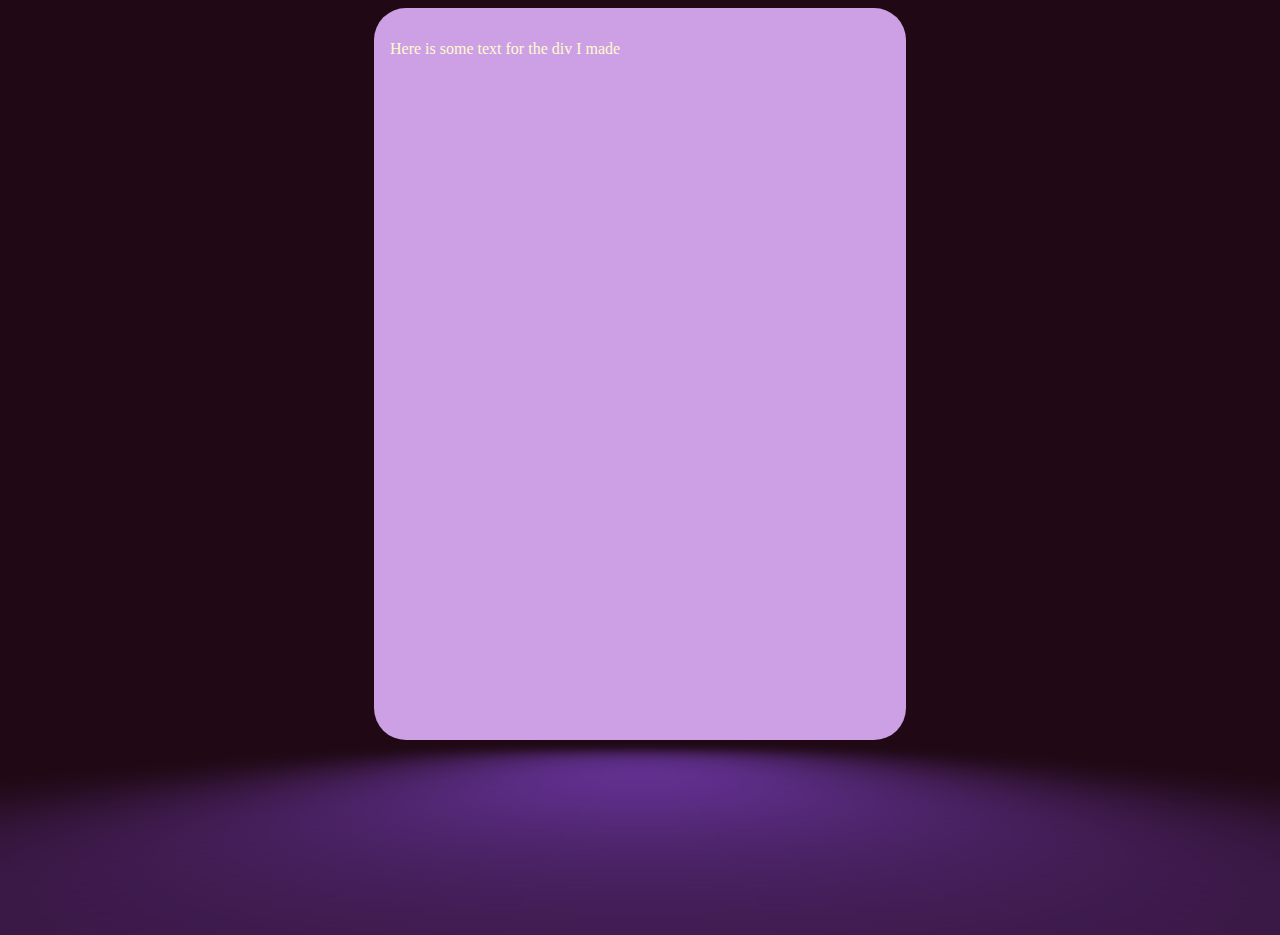
==== 3d_resume.html @ 97f16625 "Deleted resume.html and added experimental 3d_resume" ====
<!DOCTYPE html>
<html lang="en">
<head>
    <meta name="viewport" content="width=device-width, initial-scale=1.0">
    <meta charset="utf-8">
    <title>Sam Zandstra Resume</title>
    <style>
        body{
            display: grid;
            place-items: center;
            background-color: rgb(32, 9, 21);
        }

        .page {
            background-color: rgb(205, 160, 230);
            height: 700px;
            width: 500px;
           position: relative;
           border-radius: 2em;
           color: lemonchiffon;
           padding: 1em;
            
            /* transform: perspective(20em) rotateX(40deg); */
        }

        .page::before {
            content: '';
            position: absolute;

            background: rebeccapurple;
            top:55%;
            left: 0;
            width: 100%;
            height: 100%;

            transform: perspective(3em) 
            rotateX(40deg) scale(1, .15);
            filter: blur(10em)
        }


    </style>
</head>
<body>

    <div class="page">
        <p>
            Here is some text for the div I made
        </p>
        

    </div>
    
</body>
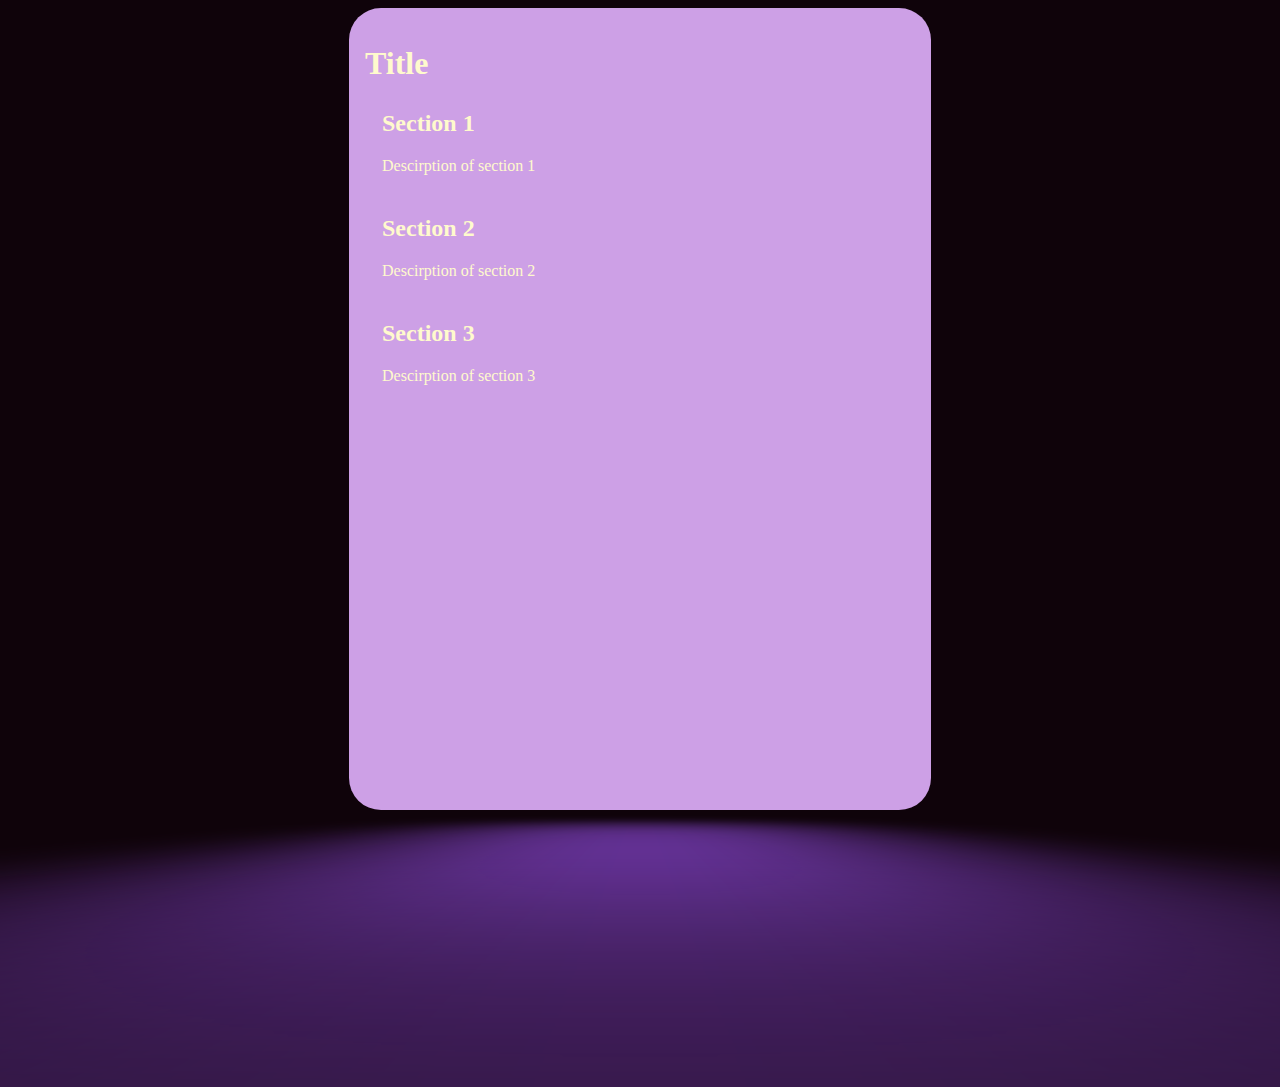
==== commit 4ddec5c9: "Updates to 3d_resume" ====
--- a/3d_resume.html
+++ b/3d_resume.html
@@ -8,13 +8,13 @@
         body{
             display: grid;
             place-items: center;
-            background-color: rgb(32, 9, 21);
+            background-color: rgb(15, 3, 10);
         }
 
         .page {
             background-color: rgb(205, 160, 230);
-            height: 700px;
-            width: 500px;
+            height: 770px;
+            width: 550px;
            position: relative;
            border-radius: 2em;
            color: lemonchiffon;
@@ -38,15 +38,107 @@
             filter: blur(10em)
         }
 
+       
+        
+        .section {
+            background-color: rgba(40, 40, 40, 1);
+            color: rgba(255, 255, 255, 1);
+            border-radius: 1rem;
+            border-style: solid;
+            border-width: 1px;
+            border-color: rgba(255, 255, 255, .5);
+            width: 90%;
+            padding: 2rem;
+            font-family: Verdana, Geneva, Tahoma, sans-serif;
+            margin: 20px;
+        }
+
+        .nav-list {
+            list-style-type: none;
+            margin: 5px;
+            padding-left: 10px;
+            padding-right: 10px;
+            overflow: hidden;
+            align-items: center;
+        }
+
+        .nav-list-l {
+            margin-top: 10px;
+            float: left;
+            text-align: center;
+         
+            
+        }
+
+        .nav-list-r {
+            margin-top: 10px;
+            float: right;
+            text-align: center;
+            }
+
+        a {
+            color: rgba(255, 255, 255, 1);
+            text-decoration: none;
+        }
+        a:hover{
+            color: rgba(155, 155, 155, 1);
+        }
+        
+
+        .title {
+            background-color: rgba(40, 40, 40, 1);
+            color: rgba(255, 255, 255, 1);
+            border-bottom-color: rgba(255, 255, 255, .5);
+            border-bottom-style: solid;
+            border-bottom-width: 1px;
+            position: -webkit-sticky;
+            position: sticky;
+            top: 0;
+            height: 75px;
+            width: 100vw;
+            display: flexbox;
+            flex-direction: row;
+            padding: 10;
+        
+        }
+        
+        h1 {
+            margin-bottom: 5px;
+        }
+        td {
+            padding-left: 15px;
+        }
+
 
     </style>
 </head>
 <body>
 
     <div class="page">
-        <p>
-            Here is some text for the div I made
-        </p>
+        <div>
+            <h1>Title</h1>
+        </div>
+
+        <table>
+            <tr>
+                <td>
+                    <h2>Section 1</h2>
+                    <p>Descirption of section 1</p>
+                </td>
+            </tr>
+            <tr>
+                <td>
+                    <h2>Section 2</h2>
+                    <p>Descirption of section 2</p>
+                </td>
+            </tr>
+            <tr>
+                <td>
+                    <h2>Section 3</h2>
+                    <p>Descirption of section 3</p>
+                </td>
+            </tr>
+        </table>
         
 
     </div>
